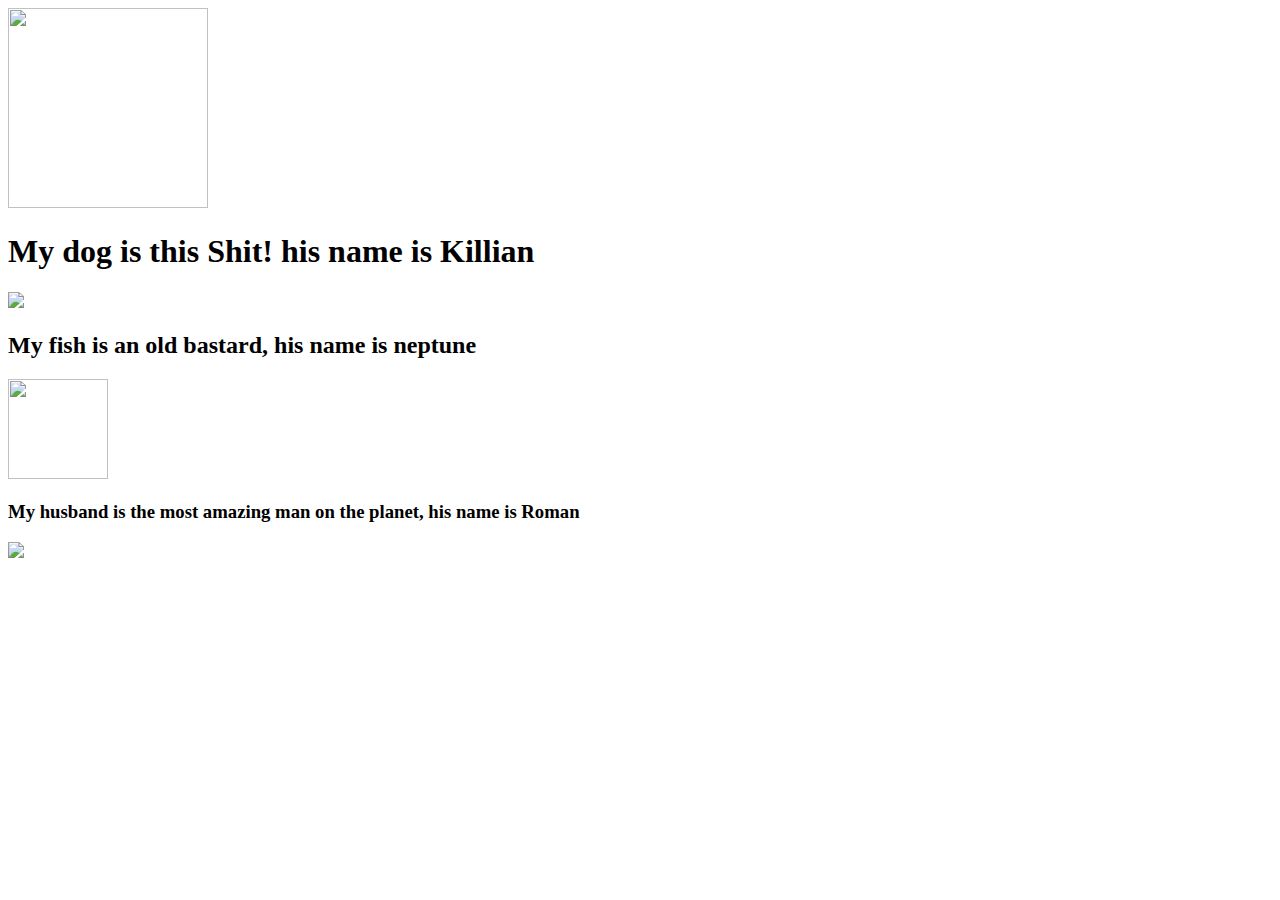
==== index.html @ abf09133 "new file" ====
<!DOCTYPE html> 
<html lang="en-us">

<head>
	<meta charset="UTF-8"> 
	
    <title>G to W to the E to the N...&nbsp; &nbsp; &nbsp; &nbsp;&nbsp; &nbsp; &nbsp; &nbsp; Bitch...</title>
	<img src='https://pbs.twimg.com/profile_images/3522965300/a388ed1d3d15564c8d14f473106d5d37.jpeg' width=200 height=200/>
	
<head/>

<Body>
	<h1>My dog is this Shit! his name is Killian</h1>
	<img src='killan.jpg'/>
	
	
	<h2>My fish is an old bastard, his name is neptune</h2>
	<img src='http://www.bettafishcenter.com/img/article/BF_FB_009_2.jpg' width=100 height=100/>
	
	<h3> My husband is the most amazing man on the planet, his name is Roman</h3>
	<img src=
	
</Body>
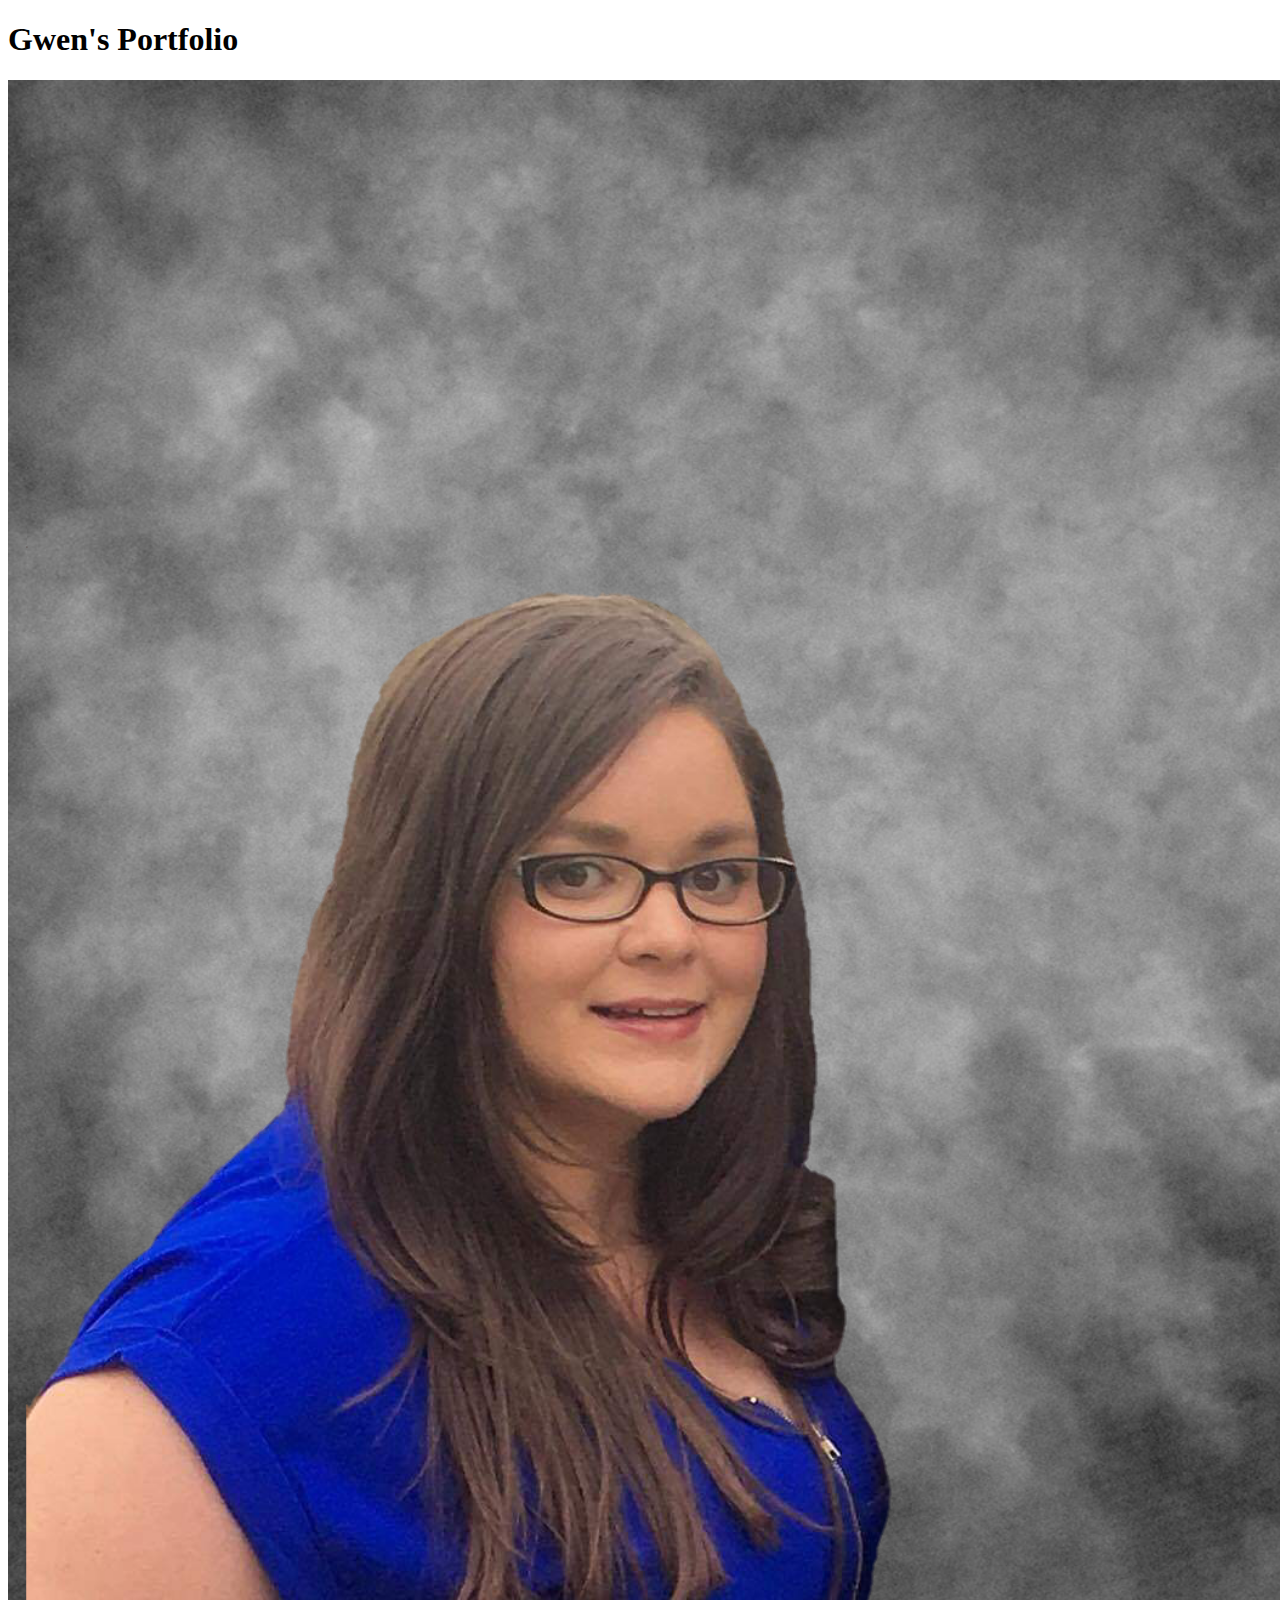
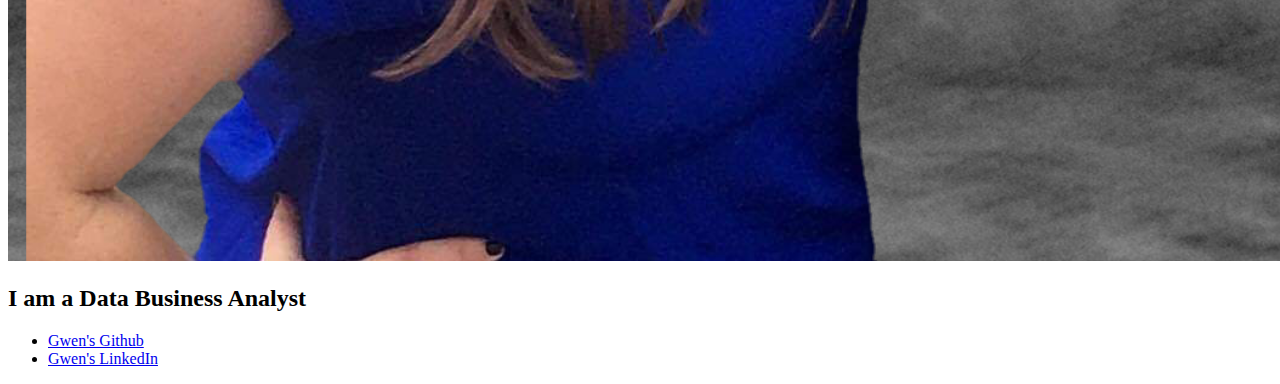
==== commit 520ed023: "Add files via upload" ====
--- a/index.html
+++ b/index.html
@@ -1,25 +1,24 @@
-<!DOCTYPE html> 
+<!DOCTYPE html>
 <html lang="en-us">
+		<title>Gwen's Portfolio</title>
 
 <head>
 	<meta charset="UTF-8"> 
-	
-    <title>G to W to the E to the N...&nbsp; &nbsp; &nbsp; &nbsp;&nbsp; &nbsp; &nbsp; &nbsp; Bitch...</title>
-	<img src='https://pbs.twimg.com/profile_images/3522965300/a388ed1d3d15564c8d14f473106d5d37.jpeg' width=200 height=200/>
-	
-<head/>
+</head>
 
 <Body>
-	<h1>My dog is this Shit! his name is Killian</h1>
-	<img src='killan.jpg'/>
-	
-	
-	<h2>My fish is an old bastard, his name is neptune</h2>
-	<img src='http://www.bettafishcenter.com/img/article/BF_FB_009_2.jpg' width=100 height=100/>
-	
-	<h3> My husband is the most amazing man on the planet, his name is Roman</h3>
-	<img src=
-	
-</Body>
+	<p1></p1>
+	<h1>Gwen's Portfolio</h1>
+	<img src='headshot1.png'>
+	<h2>I am a Data Business Analyst</h2>
+	<div>
 
-	+
+	</div>
+	<ul>
+	<li><a href="https://github.com/GwenMcD12"
+		target="_bio" >Gwen's Github</a>
+	</li>
+	<li><a href="https://www.linkedin.com/in/gwenwadley/"
+	target="_bio"> Gwen's LinkedIn</a></li>
+	</ul>
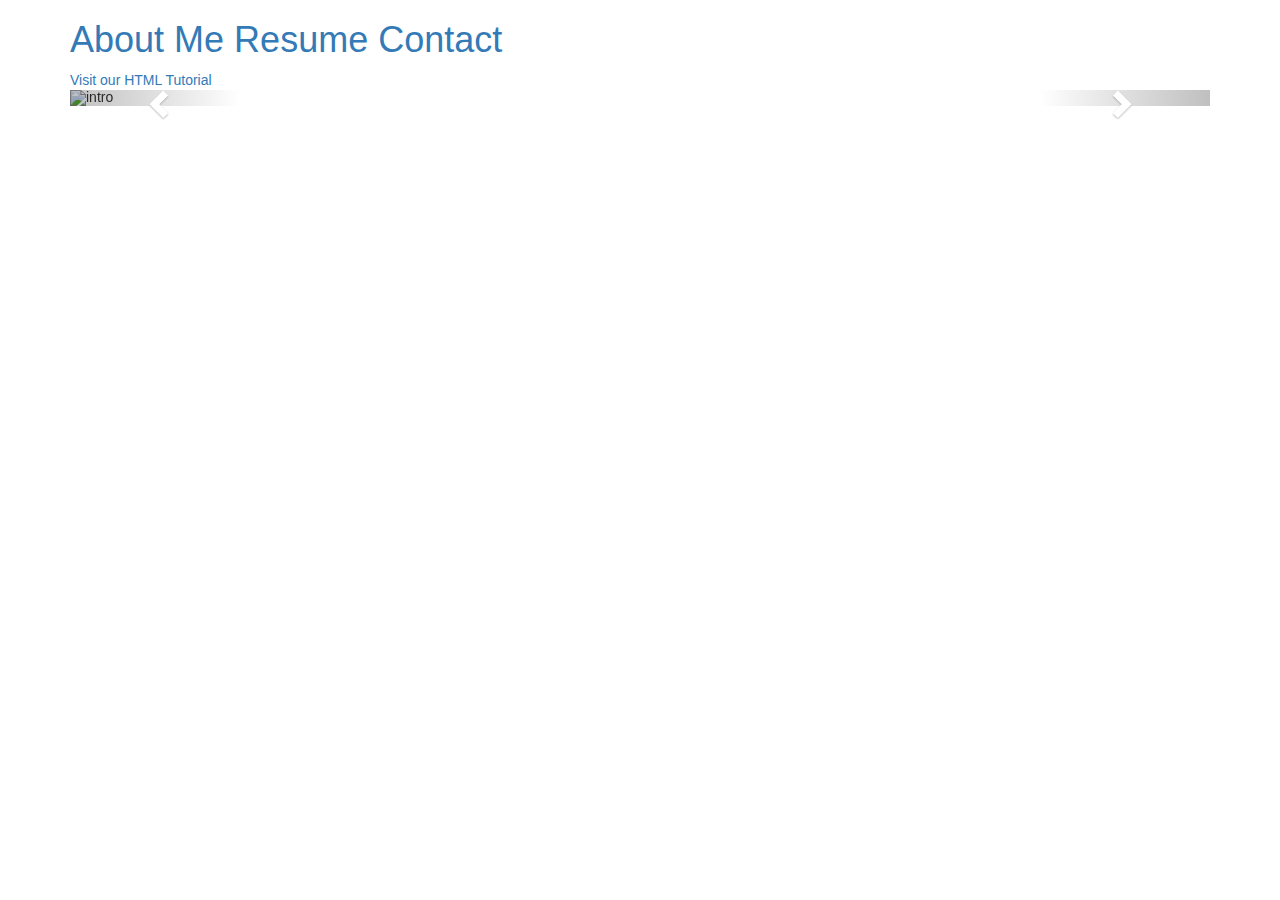
==== commit d25cf96a: "Add files via upload" ====
--- a/index.html
+++ b/index.html
@@ -1,24 +1,104 @@
 <!DOCTYPE html>
 <html lang="en-us">
-		<title>Gwen's Portfolio</title>
+<head>
+	<title>Gwen's Portfolio</title>
 
-<head>
-	<meta charset="UTF-8"> 
+	<meta charset="UTF-8">
+	<meta name="viewport" content="width=device-width, initial-scale=1, shrink-to-fit=no">
+
+<!-- Carousel -->
+	<link rel="stylesheet" href="https://maxcdn.bootstrapcdn.com/bootstrap/3.4.0/css/bootstrap.min.css">
+	<script src="https://ajax.googleapis.com/ajax/libs/jquery/3.3.1/jquery.min.js"></script>
+	<script src="https://maxcdn.bootstrapcdn.com/bootstrap/3.4.0/js/bootstrap.min.js"></script>
+<!-- E-mail Icon -->
+	<link rel="stylesheet" href="https://maxcdn.bootstrapcdn.com/bootstrap/3.3.7/css/bootstrap.min.css">
+<!-- LinkedIn,GitHub Icons -->
+	<link rel='stylesheet' href='https://use.fontawesome.com/releases/v5.7.0/css/all.css' integrity='sha384-lZN37f5QGtY3VHgisS14W3ExzMWZxybE1SJSEsQp9S+oqd12jhcu+A56Ebc1zFSJ' crossorigin='anonymous'>
+<!-- Document CSS -->
+	<link rel="stylesheet" type="text/css" href="style.css">
+<!-- Font -->
+	<link href="https://fonts.googleapis.com/css?family=Titillium+Web" rel="stylesheet">
+
+	
 </head>
 
 <Body>
-	<p1></p1>
-	<h1>Gwen's Portfolio</h1>
-	<img src='headshot1.png'>
-	<h2>I am a Data Business Analyst</h2>
-	<div>
+
+<div class="container">
+	<h1><a href="#s1">About Me</a> <a href="#s2">Resume</a> <a href="#s3">Contact</a></h1>
+		<a href="https://www.w3schools.com/html/" title="Go to W3Schools HTML section">Visit our HTML Tutorial</a>
 
 
+	<div id="myCarousel" class="carousel slide" data-ride="carousel" data-pause="hover">
+
+		<!-- Indicators -->
+		<ol class="carousel-indicators">
+		<li data-target="#myCarousel" data-slide-to="0" class="active"></li>
+		<li data-target="#myCarousel" data-slide-to="1"></li>
+		<li data-target="#myCarousel" data-slide-to="2"></li>
+		</ol>
+			  
+		<!-- Wrapper for slides -->
+		<div class="carousel-inner">
+			  
+		<div class="item active"  id="s1">
+			<img src="me4.jpg" alt="intro" style="width:100%;">
+			<div class="carousel-caption">
+			<h3>Los Angeles</h3>
+			<p>LA is always so much fun!</p>
+			</div>
+		</div>
+			  
+		<div class="item"  id="s2">
+			<img src="northern_lights.jpg" alt="info" style="width:100%;">
+			<div class="carousel-caption">
+			<h3>Resume</h3>
+			<p>words</p>
+			<li><a href="https://github.com/GwenMcD12"
+						target="_blank" ><i class='fab fa-github' style='font-size:36px'></i></a>
+					</li>
+			</div>
+		</div>
+				  
+		<div class="item" id="s3">
+			<img src="kc.jpg" alt="holla" style="width:100%;">
+			<div class="carousel-caption">
+			<h3>Contact</h3>
+			<ul>
+				<li><a href="https://www.linkedin.com/in/gwenwadley/"
+				target="_blank" <i class='fab fa-linkedin' style='font-size:36px'margin=100px></i></a></li>
+				
+
+				<li><a href="mailto:GwenWadley12@GMail.com?subject = Feedback&body = Message">
+				<i class="glyphicon glyphicon-envelope" style='font-size:36px'></i></a></li>
+				</ul>
+					
+				
+			</div>
+		</div>
+				
+		</div>
+			  
+		<!-- Left and right controls -->
+		<a class="left carousel-control" href="#myCarousel" data-slide="prev">
+		<span class="glyphicon glyphicon-chevron-left"></span>
+		<span class="sr-only">Previous</span>
+		</a>
+		<a class="right carousel-control" href="#myCarousel" data-slide="next">
+		<span class="glyphicon glyphicon-chevron-right"></span>
+		<span class="sr-only">Next</span>
+		</a>
+
+		
 	</div>
-	<ul>
-	<li><a href="https://github.com/GwenMcD12"
-		target="_bio" >Gwen's Github</a>
-	</li>
-	<li><a href="https://www.linkedin.com/in/gwenwadley/"
-	target="_bio"> Gwen's LinkedIn</a></li>
-	</ul>
+	</div>
+			  
+	
+			  
+
+
+<script src="https://code.jquery.com/jquery-3.3.1.slim.min.js" integrity="sha384-q8i/X+965DzO0rT7abK41JStQIAqVgRVzpbzo5smXKp4YfRvH+8abtTE1Pi6jizo" crossorigin="anonymous"></script>
+<script src="https://cdnjs.cloudflare.com/ajax/libs/popper.js/1.14.7/umd/popper.min.js" integrity="sha384-UO2eT0CpHqdSJQ6hJty5KVphtPhzWj9WO1clHTMGa3JDZwrnQq4sF86dIHNDz0W1" crossorigin="anonymous"></script>
+<script src="https://stackpath.bootstrapcdn.com/bootstrap/4.3.1/js/bootstrap.min.js" integrity="sha384-JjSmVgyd0p3pXB1rRibZUAYoIIy6OrQ6VrjIEaFf/nJGzIxFDsf4x0xIM+B07jRM" crossorigin="anonymous"></script>	
+</Body>
+</html>
